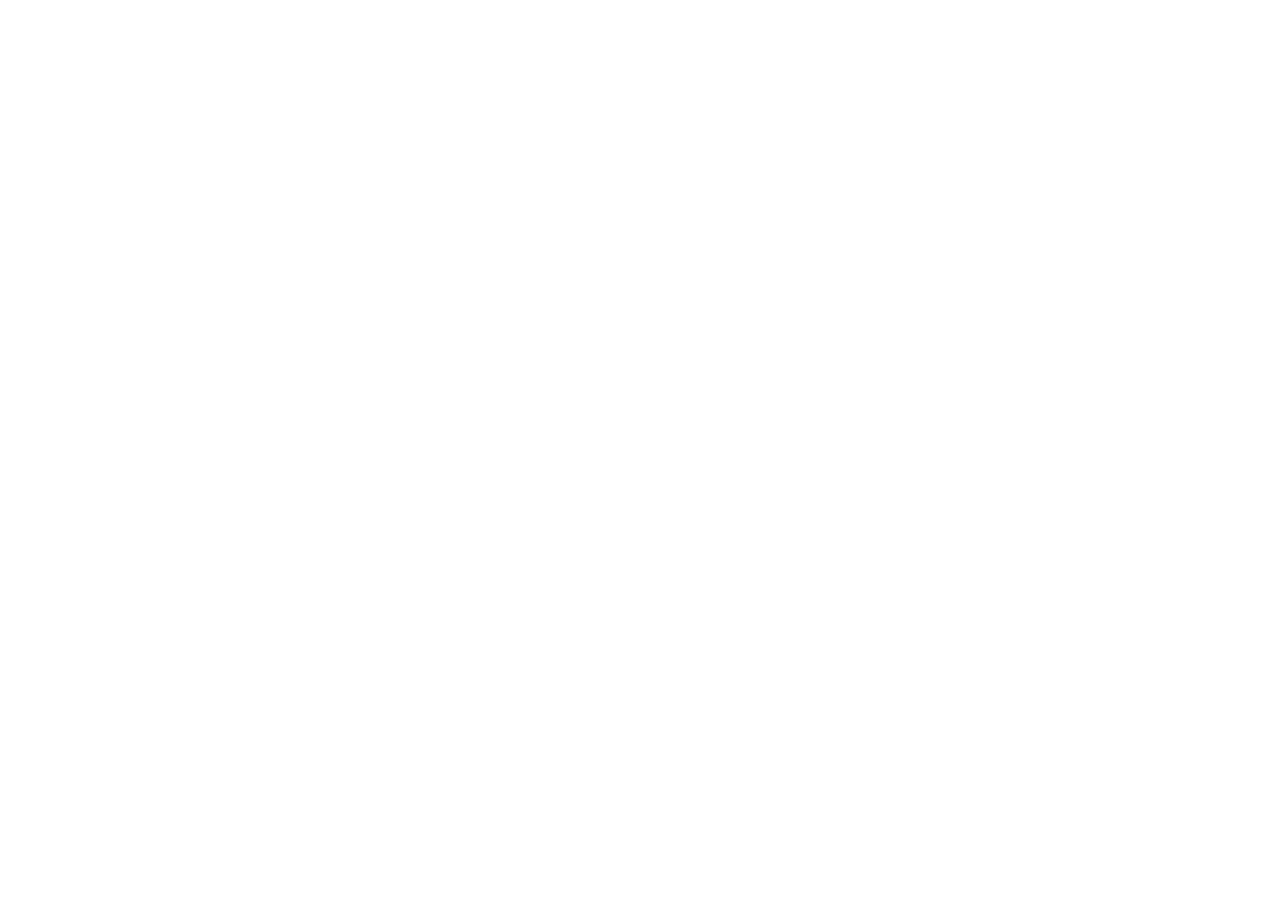
==== alex feet site/index.html @ 4734c64d "test" ====
<!DOCTYPE html>
<html lang="en">
  <head>
    <meta charset="UTF-8" />
    <meta name="description" content="alex's feet"/>
    <meta name="keywords" content="HTML, CSS, JavaScript" />
    <meta name="author" content="Naomi Smith" />
    <meta name="viewport" content="width=device-width, initial-scale=1.0" />
    <link rel="stylesheet" href="styles/normalize.css">
    <link rel="stylesheet" href="styles/small.css" />
    <link rel="stylesheet" href="styles/medium.css" />
    <link rel="stylesheet" href="styles/large.css" />
    <title>Alex's feet</title>
  </head>
  <body>
    <main>

    </main>
    <footer>
        
    </footer>
  </body>
</html>
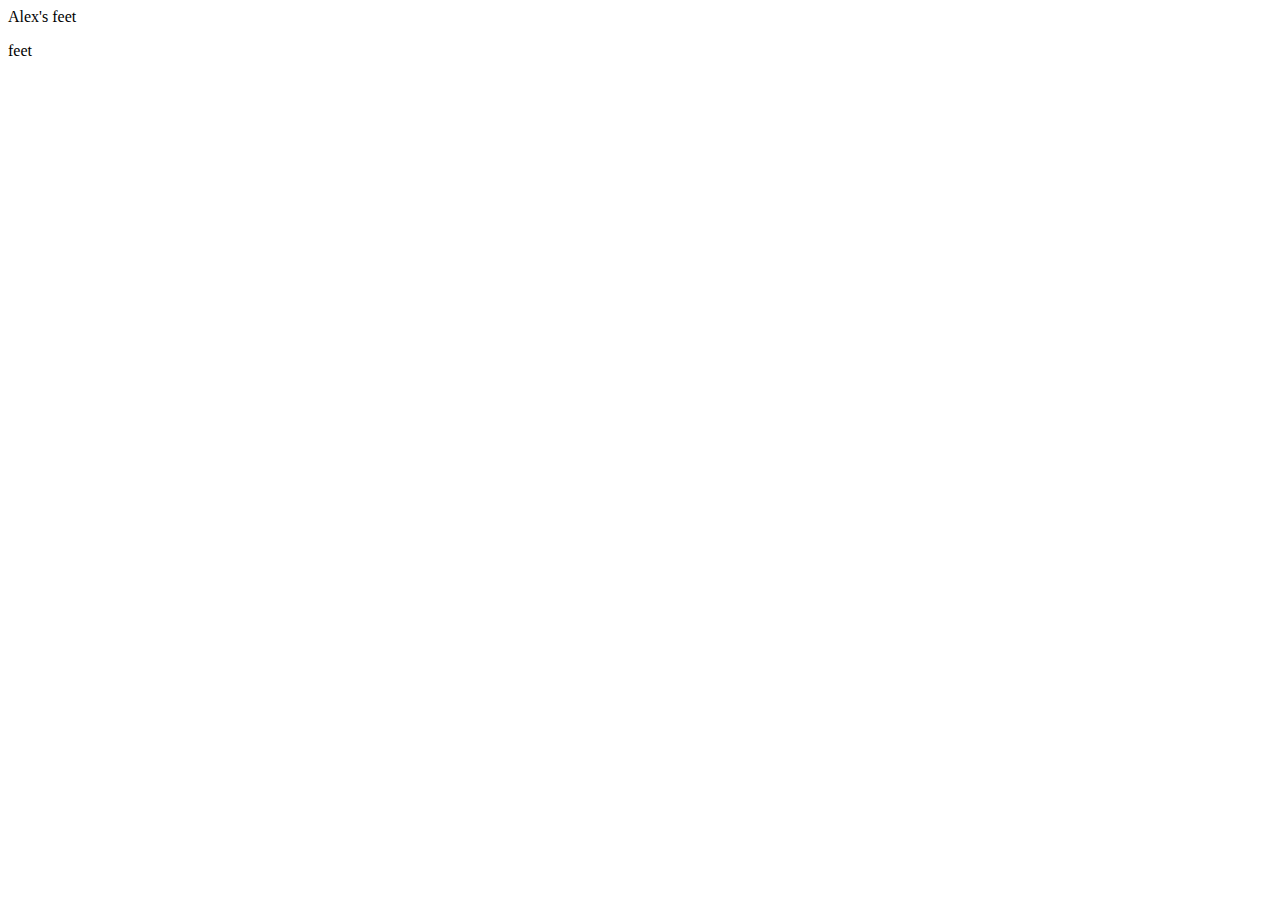
==== commit 6f63ed72: "updates" ====
--- a/alex feet site/index.html
+++ b/alex feet site/index.html
@@ -2,22 +2,22 @@
 <html lang="en">
   <head>
     <meta charset="UTF-8" />
-    <meta name="description" content="alex's feet"/>
+    <meta name="description" content="alex's feet" />
     <meta name="keywords" content="HTML, CSS, JavaScript" />
     <meta name="author" content="Naomi Smith" />
     <meta name="viewport" content="width=device-width, initial-scale=1.0" />
-    <link rel="stylesheet" href="styles/normalize.css">
+    <link rel="stylesheet" href="styles/normalize.css" />
     <link rel="stylesheet" href="styles/small.css" />
     <link rel="stylesheet" href="styles/medium.css" />
     <link rel="stylesheet" href="styles/large.css" />
     <title>Alex's feet</title>
   </head>
   <body>
+    <header> Alex's feet</header>
     <main>
+      <p>feet</p>
+    </main>
 
-    </main>
-    <footer>
-        
-    </footer>
+    <footer></footer>
   </body>
-</html>+</html>
